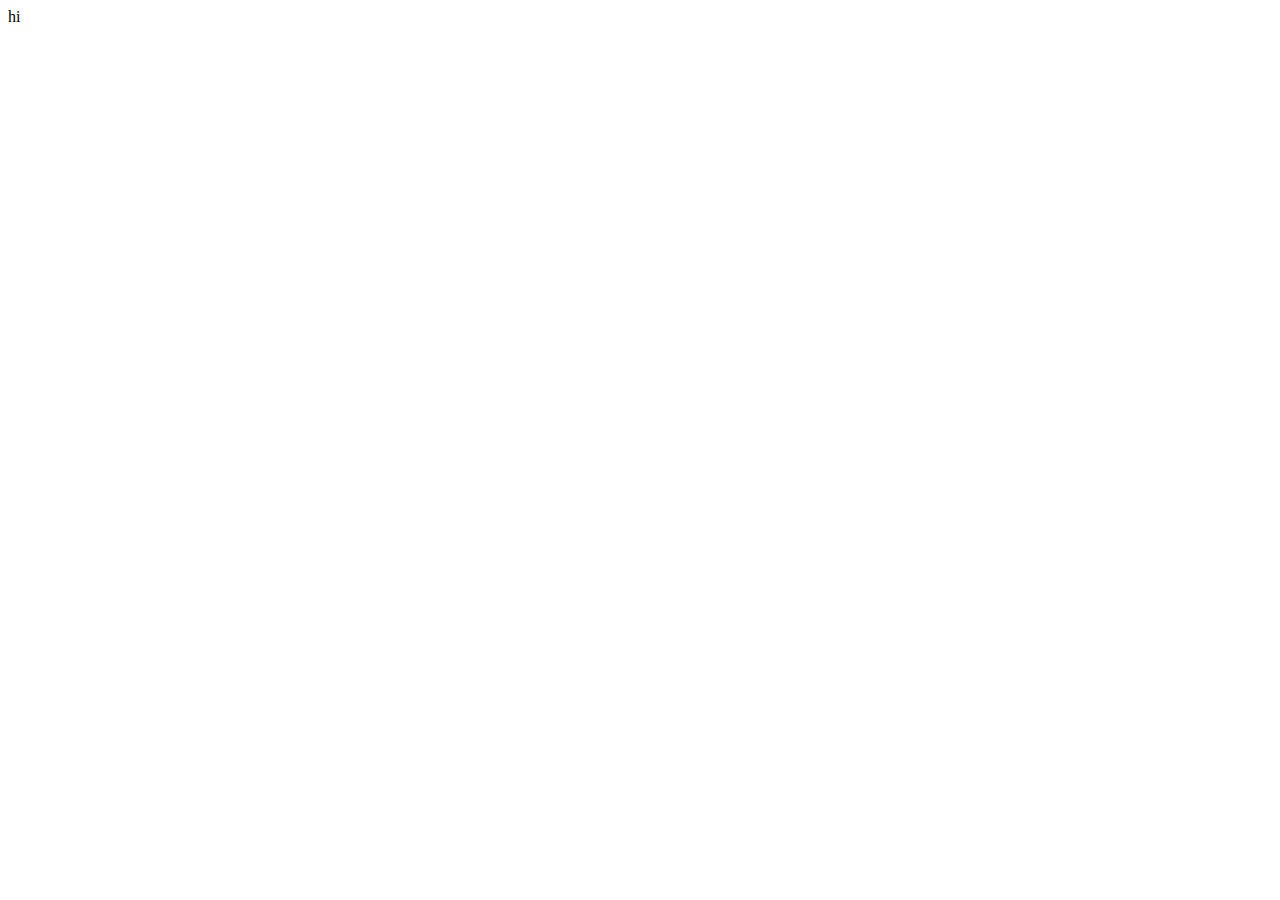
==== pages/footer-gallery/index.html @ 26d4dbee "refactor(landing page): adjusting" ====
<!DOCTYPE html>
<html lang="en">
<head>
    <meta charset="UTF-8">
    <meta name="viewport" content="width=device-width, initial-scale=1.0">
    <title>Document</title>
</head>
<body>
    hi
</body>
</html>
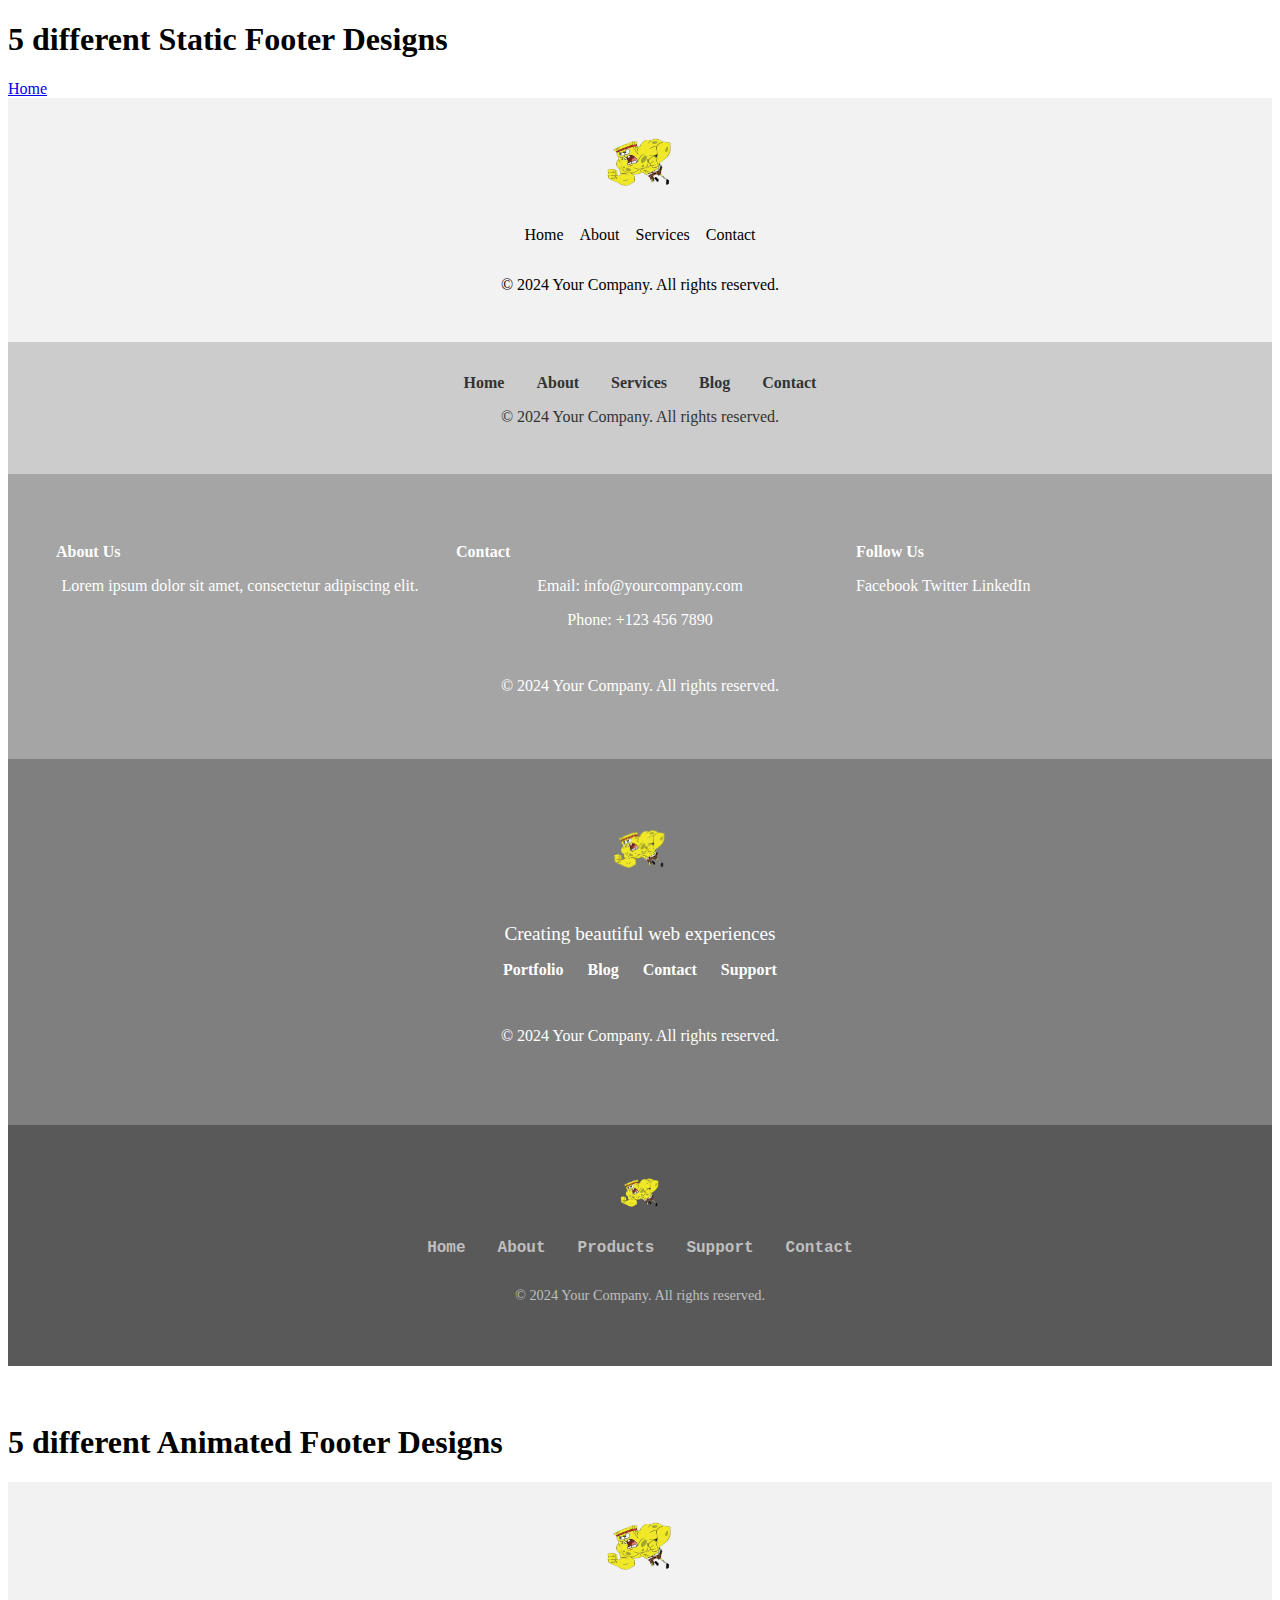
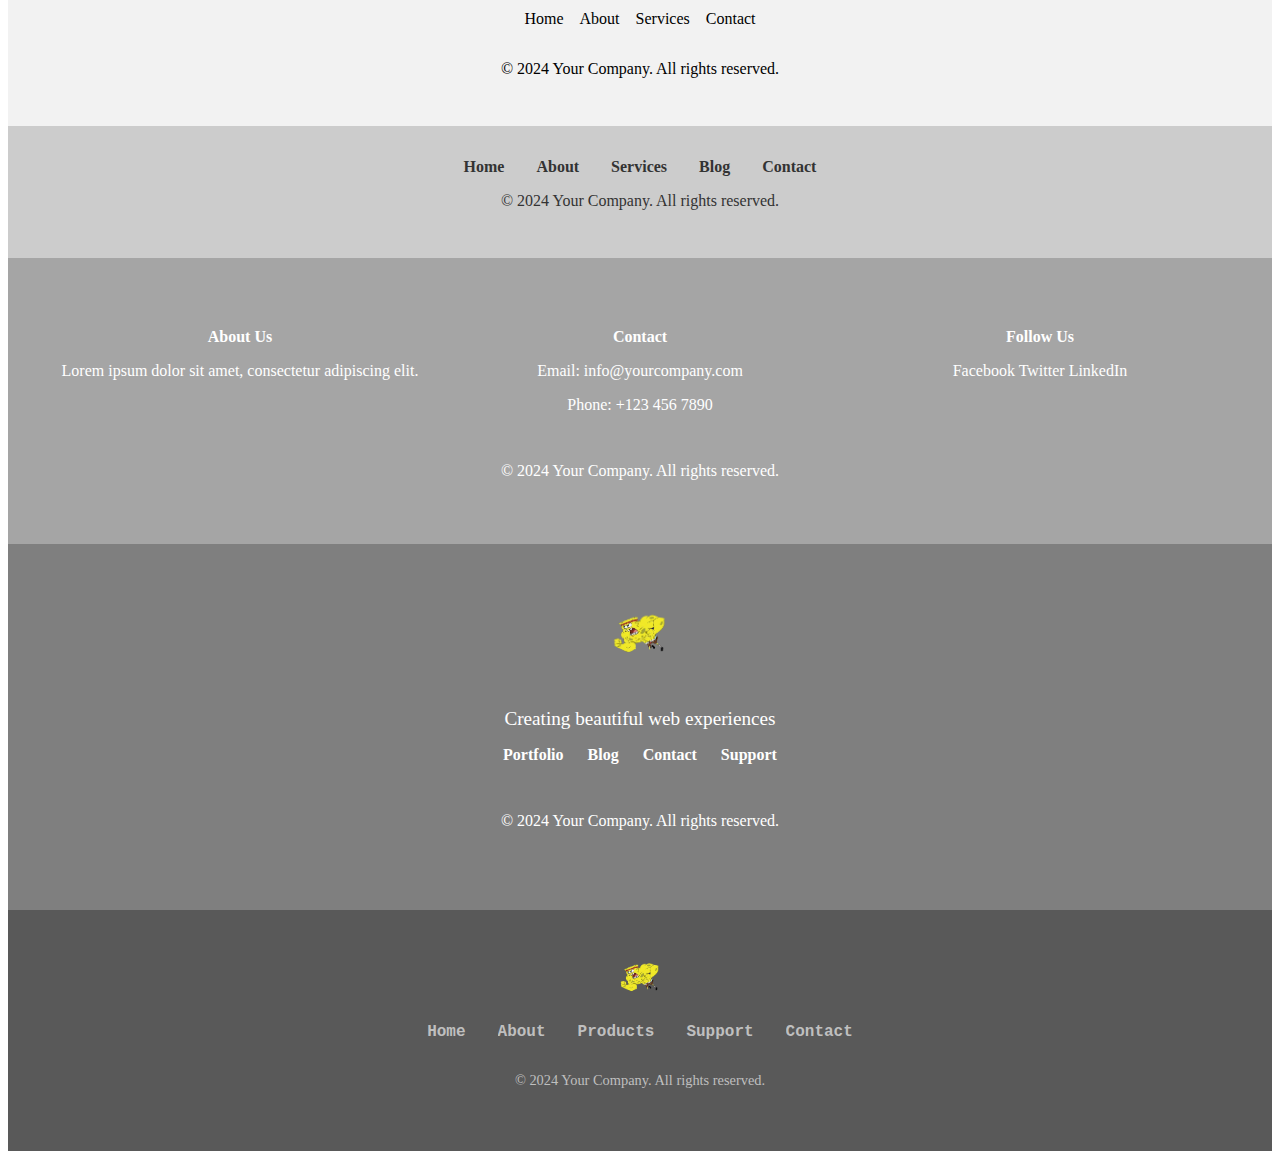
==== commit aa3e004f: "refactor(footer-gallery): added animation" ====
--- a/pages/footer-gallery/index.html
+++ b/pages/footer-gallery/index.html
@@ -4,8 +4,186 @@
     <meta charset="UTF-8">
     <meta name="viewport" content="width=device-width, initial-scale=1.0">
     <title>Document</title>
+    <link rel="stylesheet" href="./assets/css/style.css">
 </head>
 <body>
-    hi
+    <h1>5 different Static Footer Designs</h1>
+    <a href="../../index.html">Home</a>
+
+    <footer class="footer-classic">
+        <div class="container">
+          <div class="footer-logo">
+            <img src="./assets/img/musclespong-removebg-preview.png" alt="Logo">
+          </div>
+          <nav class="footer-nav">
+            <a href="">Home</a>
+            <a href="">About</a>
+            <a href="">Services</a>
+            <a href="">Contact</a>
+          </nav>
+          <p>&copy; 2024 Your Company. All rights reserved.</p>
+        </div>
+      </footer>
+    
+      <footer class="footer-modern">
+        <div class="container">
+          <nav class="footer-nav">
+            <a href="">Home</a>
+            <a href="">About</a>
+            <a href="">Services</a>
+            <a href="">Blog</a>
+            <a href="">Contact</a>
+          </nav>
+          <p>&copy; 2024 Your Company. All rights reserved.</p>
+        </div>
+      </footer>
+    
+      <footer class="footer-corporate">
+        <div class="container">
+          <div class="footer-columns">
+            <div class="footer-column">
+              <h4>About Us</h4>
+              <p>Lorem ipsum dolor sit amet, consectetur adipiscing elit.</p>
+            </div>
+            <div class="footer-column">
+              <h4>Contact</h4>
+              <p>Email: info@yourcompany.com</p>
+              <p>Phone: +123 456 7890</p>
+            </div>
+            <div class="footer-column">
+              <h4>Follow Us</h4>
+              <a href="">Facebook</a>
+              <a href="">Twitter</a>
+              <a href="">LinkedIn</a>
+            </div>
+          </div>
+          <p>&copy; 2024 Your Company. All rights reserved.</p>
+        </div>
+      </footer>
+    
+      <footer class="footer-artistic">
+        <div class="container">
+          <div class="footer-logo">
+            <img src="./assets/img/musclespong-removebg-preview.png" alt="Logo">
+          </div>
+          <div class="footer-content">
+            <p>Creating beautiful web experiences</p>
+            <nav class="footer-nav">
+              <a href="">Portfolio</a>
+              <a href="">Blog</a>
+              <a href="">Contact</a>
+              <a href="">Support</a>
+            </nav>
+          </div>
+          <p>&copy; 2024 Your Company. All rights reserved.</p>
+        </div>
+      </footer>
+    
+      <footer class="footer-tech">
+        <div class="container">
+          <div class="footer-logo">
+            <img src="./assets/img/musclespong-removebg-preview.png" alt="Logo">
+          </div>
+          <nav class="footer-nav">
+            <a href="">Home</a>
+            <a href="">About</a>
+            <a href="">Products</a>
+            <a href="">Support</a>
+            <a href="">Contact</a>
+          </nav>
+          <p>&copy; 2024 Your Company. All rights reserved.</p>
+        </div>
+      </footer>
+    <br />
+    <br />
+    <h1>5 different Animated Footer Designs</h1>
+
+    <footer class="footer-fade-in">
+        <div class="container">
+          <div class="footer-logo">
+            <img src="./assets/img/musclespong-removebg-preview.png" alt="Logo" class="logo">
+          </div>
+          <nav class="footer-nav">
+            <a href="">Home</a>
+            <a href="">About</a>
+            <a href="">Services</a>
+            <a href="">Contact</a>
+          </nav>
+          <p>&copy; 2024 Your Company. All rights reserved.</p>
+        </div>
+      </footer>
+    
+    <footer class="footer-slide-up">
+        <div class="container">
+          <nav class="footer-nav">
+            <a href="">Home</a>
+            <a href="">About</a>
+            <a href="">Services</a>
+            <a href="">Blog</a>
+            <a href="">Contact</a>
+          </nav>
+          <p>&copy; 2024 Your Company. All rights reserved.</p>
+        </div>
+      </footer>
+    
+      <footer class="footer-glow">
+        <div class="container">
+          <div class="footer-columns">
+            <div class="footer-column">
+              <h4>About Us</h4>
+              <p>Lorem ipsum dolor sit amet, consectetur adipiscing elit.</p>
+            </div>
+            <div class="footer-column">
+              <h4>Contact</h4>
+              <p>Email: info@yourcompany.com</p>
+              <p>Phone: +123 456 7890</p>
+            </div>
+            <div class="footer-column">
+              <h4>Follow Us</h4>
+              <a href="">Facebook</a>
+              <a href="">Twitter</a>
+              <a href="">LinkedIn</a>
+            </div>
+          </div>
+          <p>&copy; 2024 Your Company. All rights reserved.</p>
+        </div>
+      </footer>
+    
+      <footer class="footer-expand">
+        <div class="container">
+          <div class="footer-logo">
+            <img src="./assets/img/musclespong-removebg-preview.png" alt="Logo">
+          </div>
+          <div class="footer-content">
+            <p>Creating beautiful web experiences</p>
+            <nav class="footer-nav">
+              <a href="">Portfolio</a>
+              <a href="">Blog</a>
+              <a href="">Contact</a>
+              <a href="">Support</a>
+            </nav>
+          </div>
+          <p>&copy; 2024 Your Company. All rights reserved.</p>
+        </div>
+      </footer>
+    
+      <footer class="footer-typewriter">
+        <div class="container">
+          <div class="footer-logo">
+            <img src="./assets/img/musclespong-removebg-preview.png" alt="Logo" class="logo">
+            <div class="logo-popup">hi pokemon master pa send ng cute pics mo, muah</div>
+          </div>
+          <nav class="footer-nav">
+            <a href="#">Home</a>
+            <a href="#">About</a>
+            <a href="#">Products</a>
+            <a href="#">Support</a>
+            <a href="#">Contact</a>
+          </nav>
+          <p>&copy; 2024 Your Company. All rights reserved.</p>
+        </div>
+      </footer>
+      
+      
 </body>
 </html>--- a/pages/footer-gallery/assets/css/style.css
+++ b/pages/footer-gallery/assets/css/style.css
@@ -0,0 +1,475 @@
+.footer-classic {
+    background-color: #f2f2f2;
+    color: #000000;
+    text-align: center;
+    padding: 2rem 0;
+  
+    .container {
+      display: flex;
+      flex-direction: column;
+      align-items: center;
+    }
+  
+    .footer-logo img {
+      width: 100px;
+      margin-bottom: 1rem;
+    }
+  
+    .footer-nav {
+      display: flex;
+      gap: 1rem;
+      margin-bottom: 1rem;
+  
+      a {
+        color: #000000;
+        text-decoration: none;
+  
+        &:hover {
+          text-decoration: underline;
+        }
+      }
+    }
+  }
+  
+  .footer-modern {
+    background-color: #cccccc;
+    color: #333;
+    text-align: center;
+    padding: 2rem 0;
+  
+    .container {
+      max-width: 1200px;
+      margin: 0 auto;
+    }
+  
+    .footer-nav {
+      display: flex;
+      justify-content: center;
+      gap: 2rem;
+      margin-bottom: 1rem;
+  
+      a {
+        color: #333;
+        text-decoration: none;
+        font-weight: bold;
+  
+      }
+    }
+  }
+  
+  .footer-corporate {
+    background-color: #a5a5a5;
+    color: #fff;
+    padding: 3rem 0;
+  
+    .container {
+      max-width: 1200px;
+      margin: 0 auto;
+    }
+  
+    .footer-columns {
+      display: flex;
+      justify-content: space-between;
+      margin-bottom: 2rem;
+  
+      .footer-column {
+        flex: 1;
+        margin: 0 1rem;
+  
+        h4 {
+          margin-bottom: 1rem;
+        }
+  
+        p, a {
+          color: #fff;
+          text-decoration: none;
+  
+          &:hover {
+            text-decoration: underline;
+          }
+        }
+      }
+    }
+  
+    p {
+      text-align: center;
+    }
+  }
+  
+  .footer-artistic {
+    background: #7f7f7f;
+    color: #fff;
+    text-align: center;
+    padding: 4rem 0;
+  
+    .container {
+      display: flex;
+      flex-direction: column;
+      align-items: center;
+    }
+  
+    .footer-logo img {
+      width: 80px;
+      margin-bottom: 1rem;
+    }
+  
+    .footer-content {
+      margin-bottom: 2rem;
+  
+      p {
+        margin-bottom: 1rem;
+        font-size: 1.2rem;
+      }
+  
+      .footer-nav {
+        display: flex;
+        gap: 1.5rem;
+  
+        a {
+          color: #fff;
+          text-decoration: none;
+          font-weight: bold;
+  
+          &:hover {
+            text-decoration: underline;
+          }
+        }
+      }
+    }
+  }
+  
+  .footer-tech {
+    background-color: #595959;
+    color: #bfbfbf;
+    text-align: center;
+    padding: 3rem 0;
+  
+    .container {
+      display: flex;
+      flex-direction: column;
+      align-items: center;
+    }
+  
+    .footer-logo img {
+      width: 60px;
+      margin-bottom: 1rem;
+    }
+  
+    .footer-nav {
+      display: flex;
+      gap: 2rem;
+      margin-bottom: 1rem;
+  
+      a {
+        color: #bfbfbf;
+        text-decoration: none;
+        font-family: 'Courier New', Courier, monospace;
+        font-weight: bold;
+  
+      }
+    }
+  
+    p {
+      font-size: 0.9rem;
+    }
+  }
+  
+  .footer-fade-in {
+    background-color: #f2f2f2;
+    color: #000000;
+    text-align: center;
+    padding: 2rem 0;
+    animation: fadeIn 2s ease-in-out;
+  
+    @keyframes fadeIn {
+      from {
+        opacity: 0;
+      }
+      to {
+        opacity: 1;
+      }
+    }
+  
+    .container {
+      display: flex;
+      flex-direction: column;
+      align-items: center;
+    }
+  
+    .footer-logo {
+      margin-bottom: 1rem;
+  
+      .logo {
+        width: 100px;
+        transition: transform 0.3s ease-in-out;
+        &:hover {
+          transform: rotate(360deg);
+        }
+      }
+    }
+  
+    .footer-nav {
+      display: flex;
+      gap: 1rem;
+      margin-bottom: 1rem;
+  
+      a {
+        color: #000000;
+        text-decoration: none;
+        transition: color 0.3s ease-in-out;
+  
+        &:hover {
+          color: #007bff;
+        }
+      }
+    }
+  }
+  
+  .footer-slide-up {
+    background-color: #cccccc;
+    color: #333;
+    text-align: center;
+    padding: 2rem 0;
+    animation: slideUp 1.5s ease-out;
+  
+    @keyframes slideUp {
+      from {
+        transform: translateY(100%);
+      }
+      to {
+        transform: translateY(0);
+      }
+    }
+  
+    .container {
+      max-width: 1200px;
+      margin: 0 auto;
+    }
+  
+    .footer-nav {
+      display: flex;
+      justify-content: center;
+      gap: 2rem;
+      margin-bottom: 1rem;
+  
+      a {
+        color: #333;
+        text-decoration: none;
+        font-weight: bold;
+        transition: transform 0.3s ease-out;
+  
+        &:hover {
+          transform: translateY(-5px);
+        }
+      }
+    }
+  }
+  
+  
+  .footer-glow {
+    background-color: #a5a5a5;
+    color: #fff;
+    padding: 3rem 0;
+    text-align: center;
+  
+    .container {
+      max-width: 1200px;
+      margin: 0 auto;
+    }
+  
+    .footer-columns {
+      display: flex;
+      justify-content: space-between;
+      margin-bottom: 2rem;
+  
+      .footer-column {
+        flex: 1;
+        margin: 0 1rem;
+        position: relative;
+        transition: transform 0.3s ease-in-out;
+  
+        &:hover {
+          transform: scale(1.1);
+        }
+  
+        h4 {
+          margin-bottom: 1rem;
+        }
+  
+        p, a {
+          color: #fff;
+          text-decoration: none;
+          transition: text-shadow 0.3s ease-in-out;
+  
+          &:hover {
+            text-shadow: 0 0 10px rgba(255, 255, 255, 0.5);
+          }
+        }
+  
+        &:hover::after {
+          content: '';
+          position: absolute;
+          top: -10px;
+          left: -10px;
+          right: -10px;
+          bottom: -10px;
+          border: 2px solid rgba(255, 255, 255, 0.7);
+          box-shadow: 0 0 20px rgba(255, 255, 255, 0.5);
+          opacity: 0;
+          animation: popup 0.3s forwards;
+        }
+      }
+    }
+  
+    p {
+      text-align: center;
+    }
+  
+    @keyframes popup {
+      from {
+        opacity: 0;
+        transform: scale(0.9);
+      }
+      to {
+        opacity: 1;
+        transform: scale(1);
+      }
+    }
+  }
+  
+  
+  .footer-expand {
+    background: #7f7f7f;
+    color: #fff;
+    text-align: center;
+    padding: 4rem 0;
+  
+    .container {
+      display: flex;
+      flex-direction: column;
+      align-items: center;
+    }
+  
+    .footer-logo img {
+      width: 80px;
+      margin-bottom: 1rem;
+      transition: transform 0.3s ease-in-out;
+  
+      &:hover {
+        transform: scale(1.2);
+      }
+    }
+  
+    .footer-content {
+      margin-bottom: 2rem;
+  
+      p {
+        margin-bottom: 1rem;
+        font-size: 1.2rem;
+      }
+  
+      .footer-nav {
+        display: flex;
+        gap: 1.5rem;
+  
+        a {
+          color: #fff;
+          text-decoration: none;
+          font-weight: bold;
+          transition: transform 0.3s ease-in-out;
+  
+          &:hover {
+            transform: scale(1.1);
+          }
+        }
+      }
+    }
+  }
+  
+  .footer-typewriter {
+    background-color: #595959;
+    color: #bfbfbf;
+    text-align: center;
+    padding: 3rem 0;
+    position: relative;
+  
+    .container {
+      display: flex;
+      flex-direction: column;
+      align-items: center;
+    }
+  
+    .footer-logo {
+      position: relative;
+  
+      .logo {
+        width: 60px;
+        margin-bottom: 1rem;
+        cursor: pointer;
+      }
+  
+      .logo-popup {
+        position: absolute;
+        top: 50%;
+        left: 100%;
+        transform: translateY(-50%);
+        background-color: #fff;
+        color: #333;
+        padding: 0.5rem 1rem;
+        border-radius: 5px;
+        white-space: nowrap;
+        opacity: 0;
+        transition: opacity 0.3s ease-in-out, transform 0.3s ease-in-out;
+        transform: translateX(10px);
+        box-shadow: 0 2px 5px rgba(0, 0, 0, 0.1);
+      }
+  
+      &:hover .logo-popup {
+        opacity: 1;
+        transform: translateY(-50%) translateX(20px);
+      }
+    }
+  
+    .footer-nav {
+      display: flex;
+      gap: 2rem;
+      margin-bottom: 1rem;
+  
+      a {
+        color: #bfbfbf;
+        text-decoration: none;
+        font-family: 'Courier New', Courier, monospace;
+        font-weight: bold;
+        overflow: hidden;
+        display: inline-block;
+        white-space: nowrap;
+        animation: typing 2s steps(22), blink 1s infinite step-end alternate;
+  
+        &:hover {
+          color: #00e5ff;
+        }
+      }
+    }
+  
+    p {
+      font-size: 0.9rem;
+    }
+  
+    @keyframes typing {
+      from {
+        width: 0;
+      }
+      to {
+        width: 100%;
+      }
+    }
+  
+    @keyframes blink {
+      from, to {
+        border-color: transparent;
+      }
+      50% {
+        border-color: #bfbfbf;
+      }
+    }
+  }
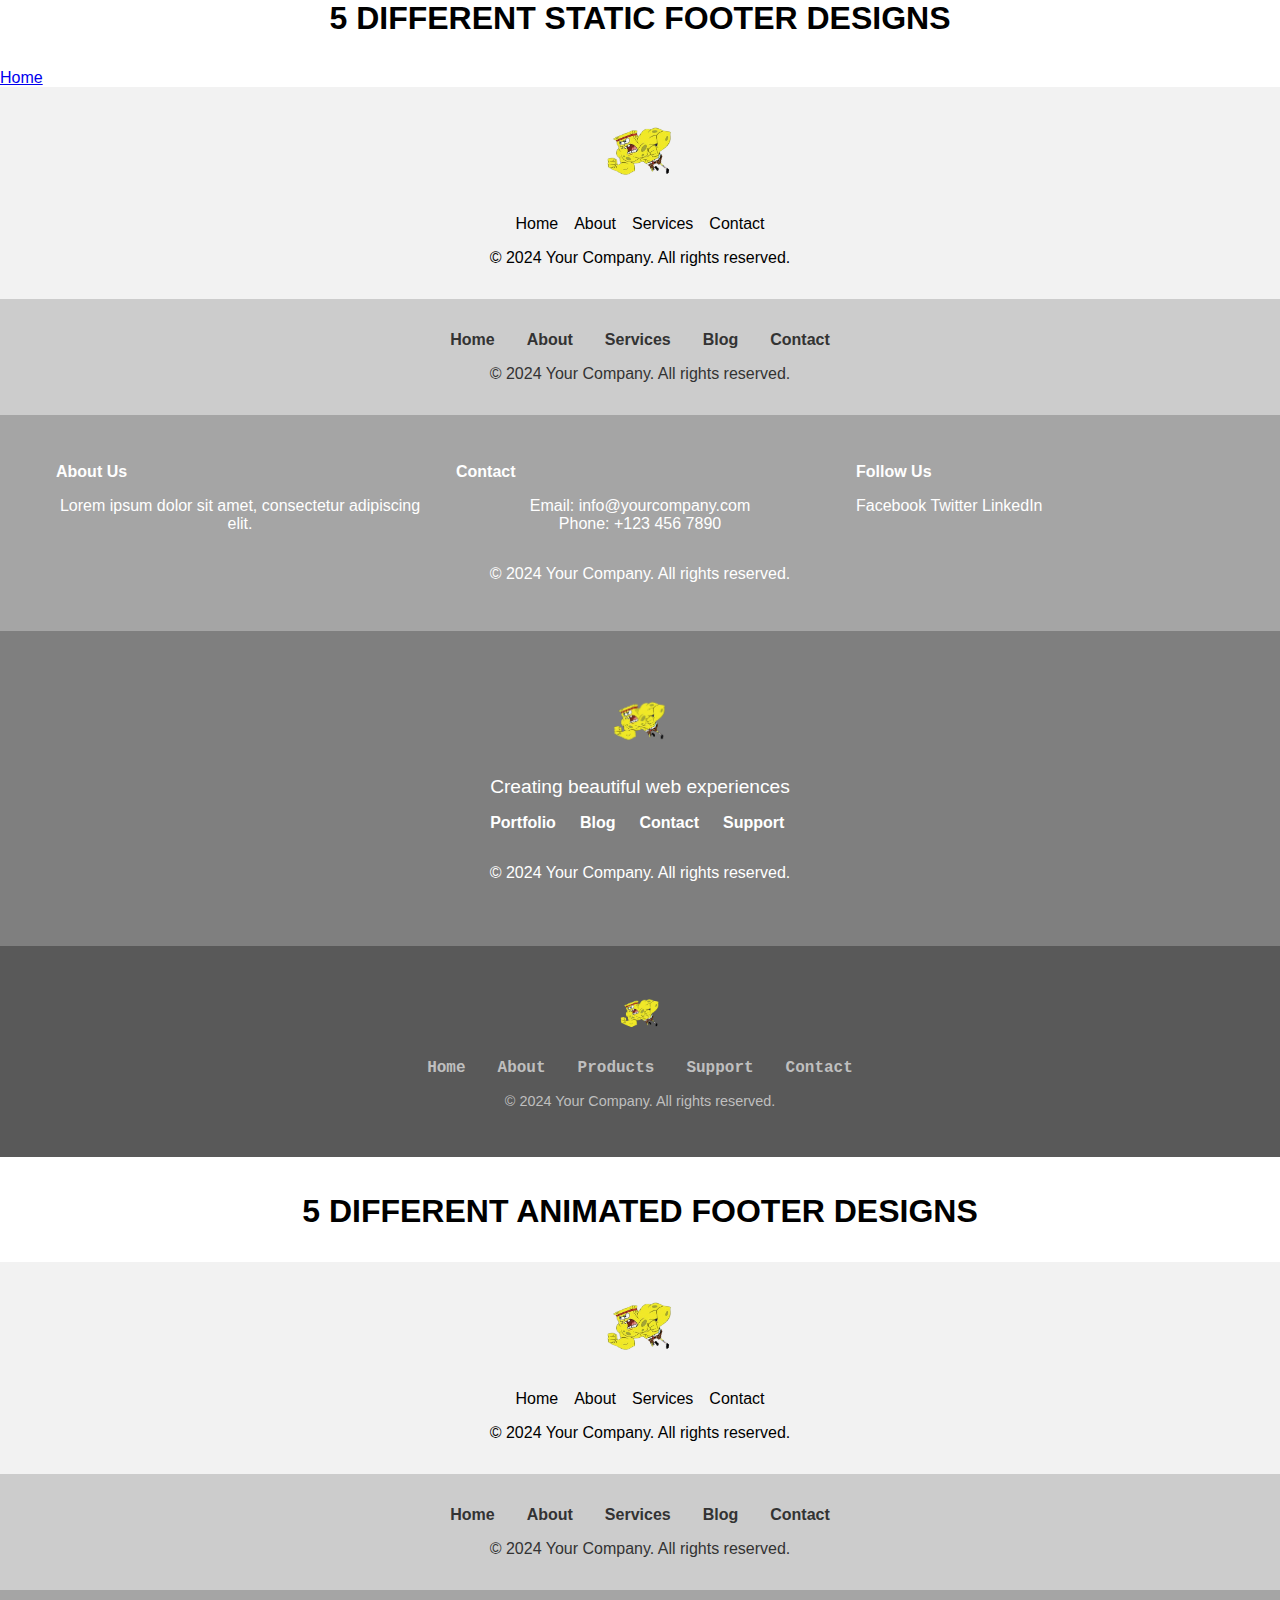
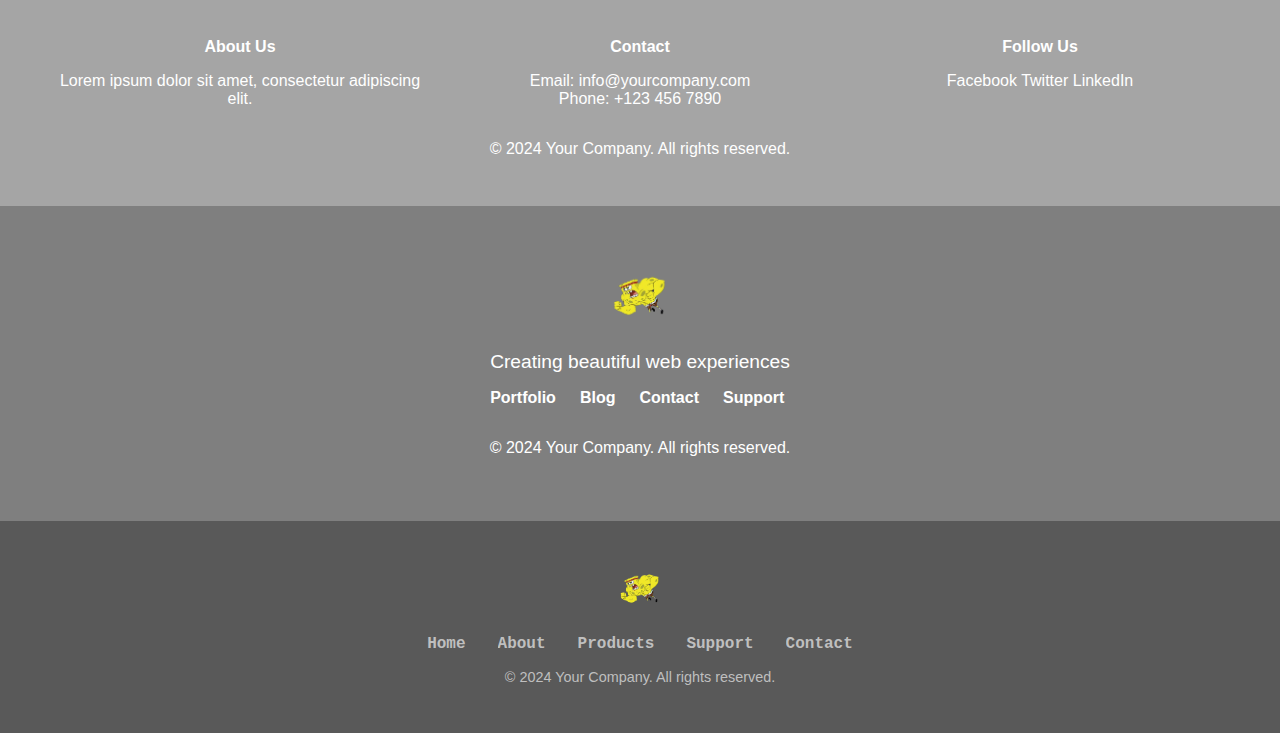
==== commit 8de9d3f8: "feat(footer-gallery): add some on css" ====
--- a/pages/footer-gallery/index.html
+++ b/pages/footer-gallery/index.html
@@ -3,7 +3,7 @@
 <head>
     <meta charset="UTF-8">
     <meta name="viewport" content="width=device-width, initial-scale=1.0">
-    <title>Document</title>
+    <title>Footer</title>
     <link rel="stylesheet" href="./assets/css/style.css">
 </head>
 <body>
--- a/pages/footer-gallery/assets/css/style.css
+++ b/pages/footer-gallery/assets/css/style.css
@@ -1,3 +1,15 @@
+*{
+  margin: 0;
+  padding: 0;
+  font-family: Arial, sans-serif;
+  box-sizing: border-box;
+}
+h1{
+  text-align: center;
+  text-transform: uppercase;
+  margin-bottom: 2rem;
+}
+
 .footer-classic {
     background-color: #f2f2f2;
     color: #000000;
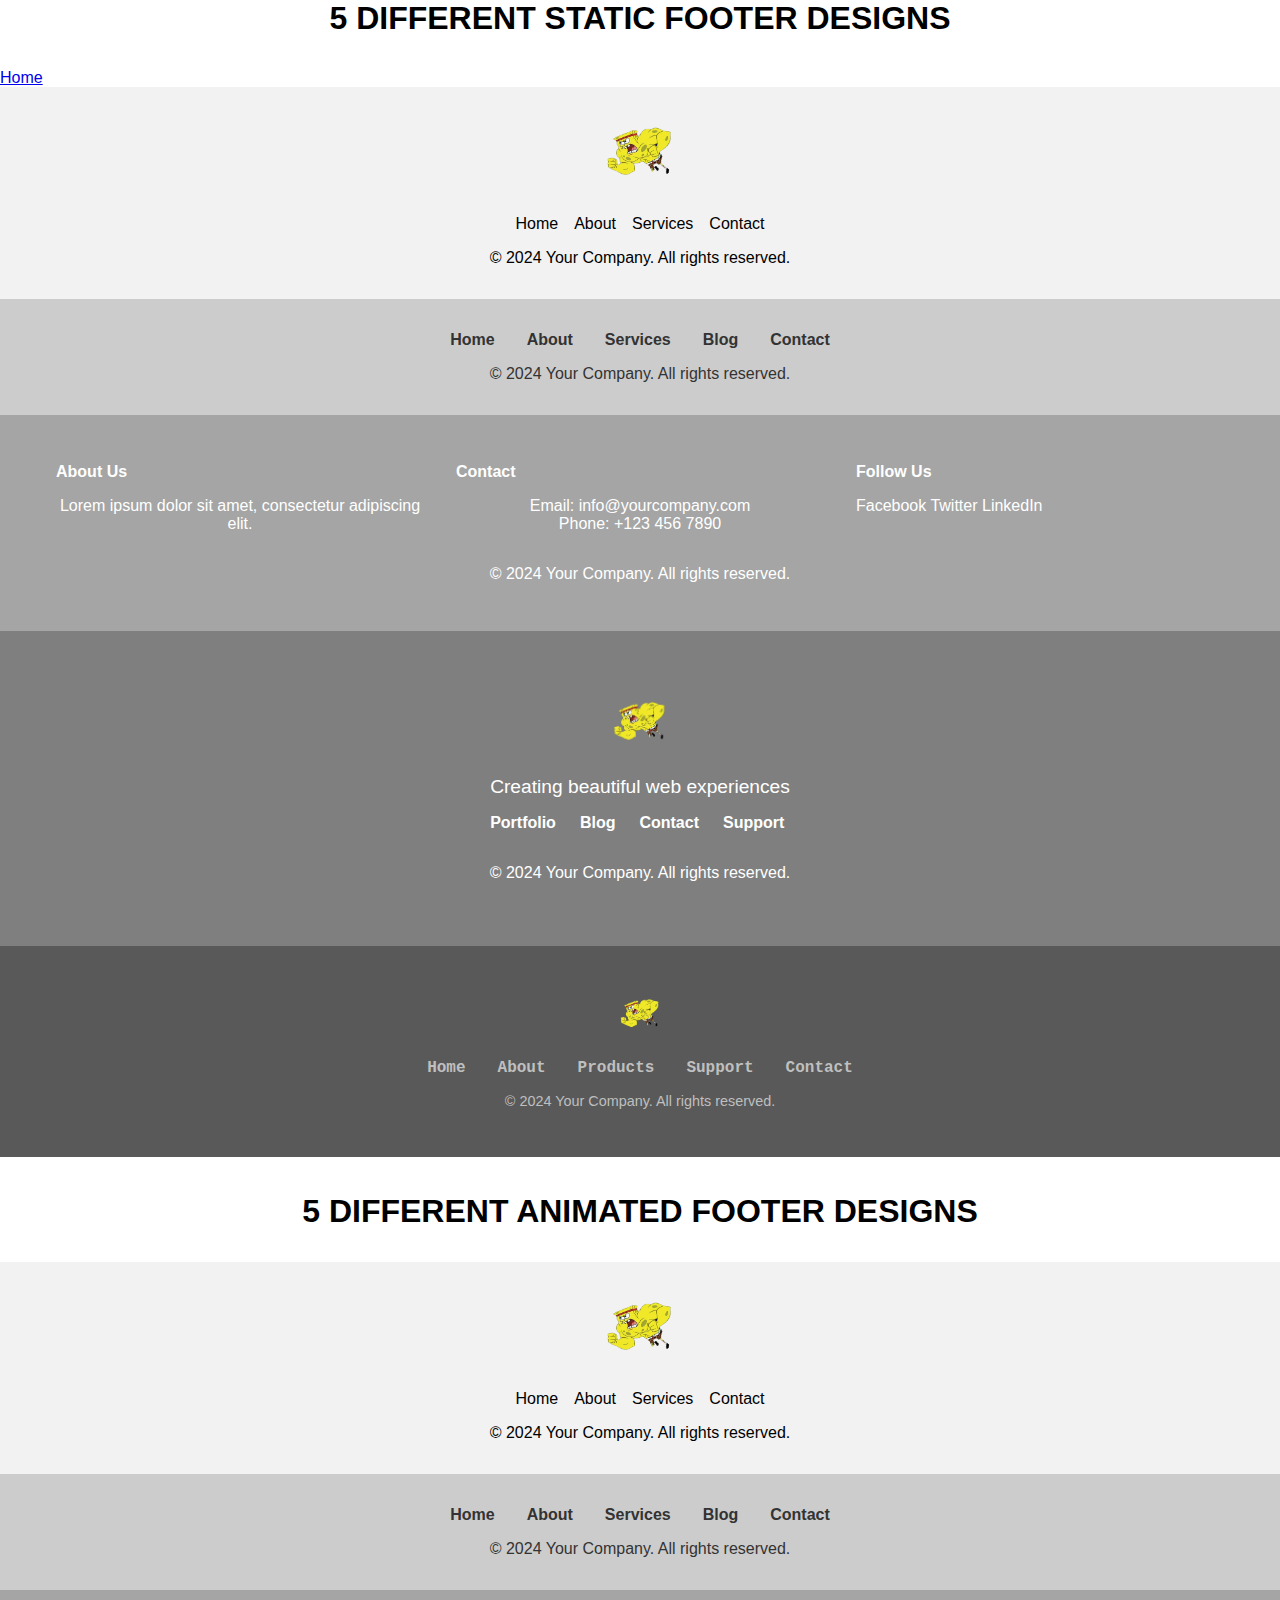
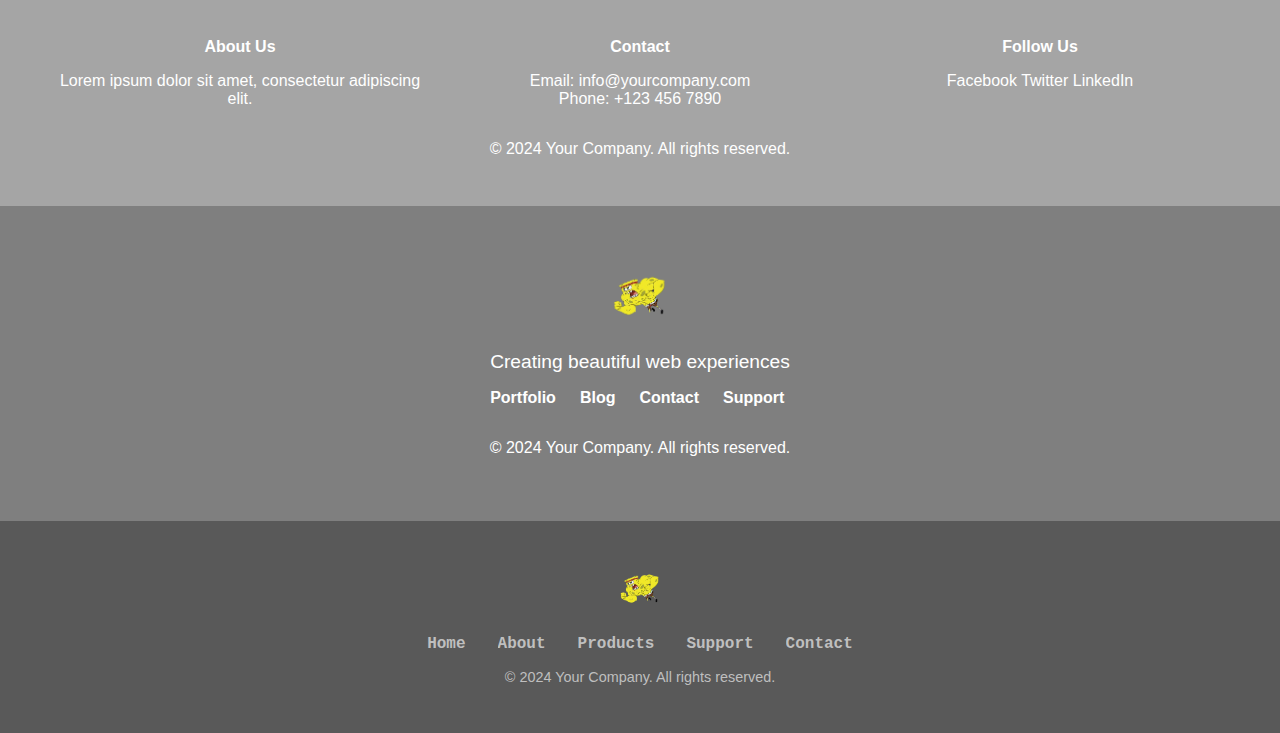
==== commit c5309ab0: "feat(footer-gallery): change the popup" ====
--- a/pages/footer-gallery/index.html
+++ b/pages/footer-gallery/index.html
@@ -171,14 +171,14 @@
         <div class="container">
           <div class="footer-logo">
             <img src="./assets/img/musclespong-removebg-preview.png" alt="Logo" class="logo">
-            <div class="logo-popup">hi pokemon master pa send ng cute pics mo, muah</div>
+            <div class="logo-popup">hi pokemon master ^-^</div>
           </div>
           <nav class="footer-nav">
-            <a href="#">Home</a>
-            <a href="#">About</a>
-            <a href="#">Products</a>
-            <a href="#">Support</a>
-            <a href="#">Contact</a>
+            <a href="">Home</a>
+            <a href="">About</a>
+            <a href="">Products</a>
+            <a href="">Support</a>
+            <a href="">Contact</a>
           </nav>
           <p>&copy; 2024 Your Company. All rights reserved.</p>
         </div>
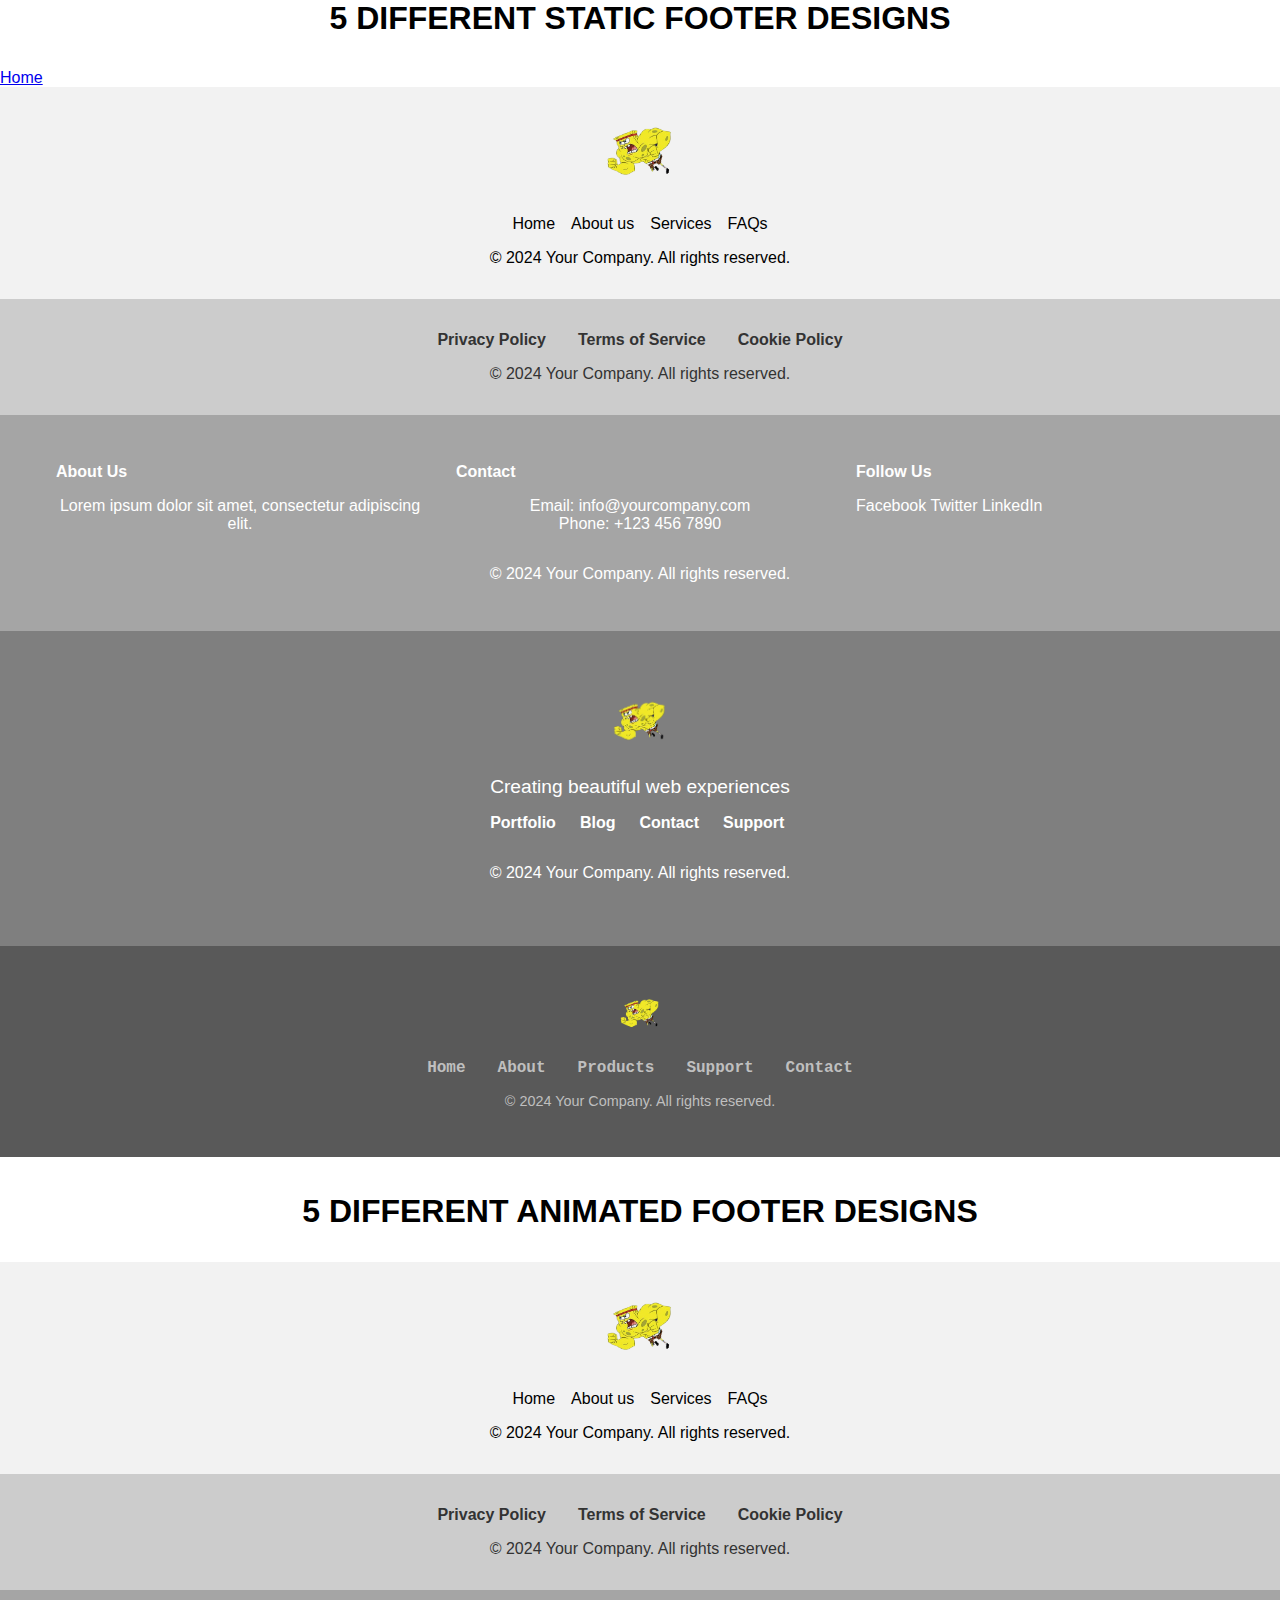
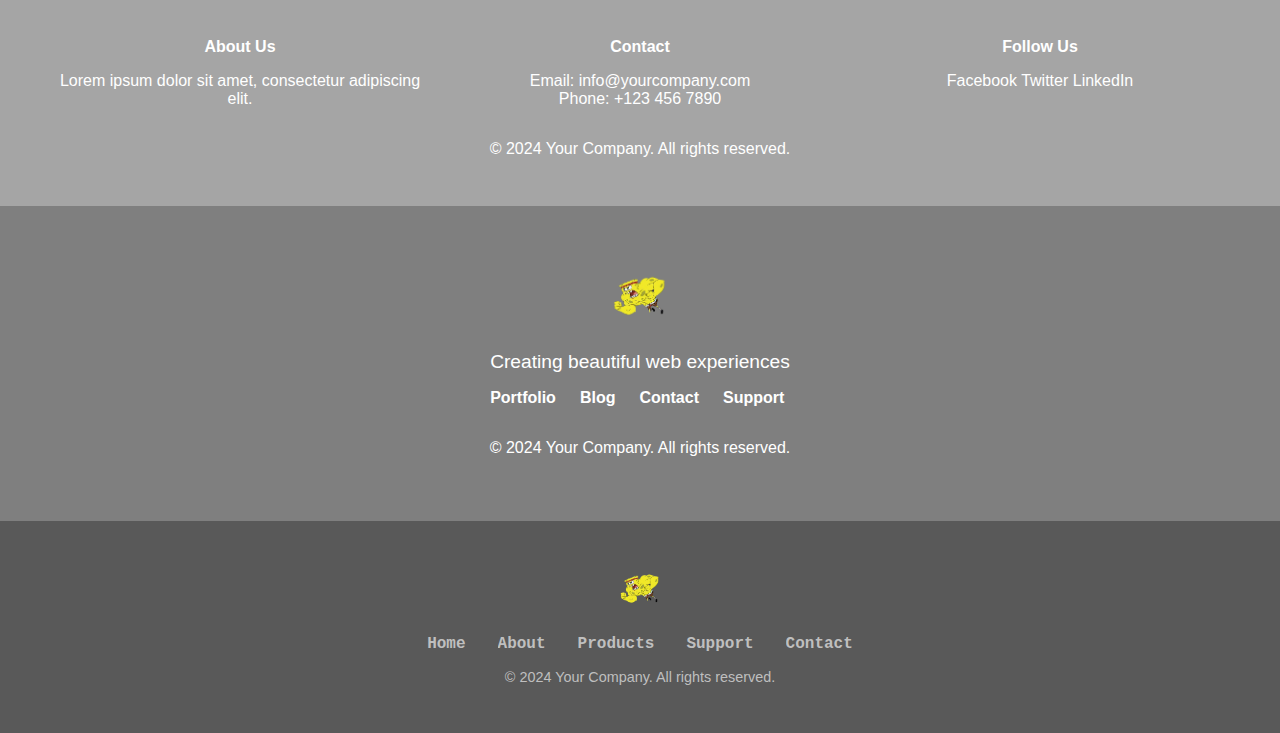
==== commit 016f9a9b: "feat(footer-gallery): change the navigation of design 1 and 2" ====
--- a/pages/footer-gallery/index.html
+++ b/pages/footer-gallery/index.html
@@ -17,9 +17,9 @@
           </div>
           <nav class="footer-nav">
             <a href="">Home</a>
-            <a href="">About</a>
+            <a href="">About us</a>
             <a href="">Services</a>
-            <a href="">Contact</a>
+            <a href="">FAQs</a>
           </nav>
           <p>&copy; 2024 Your Company. All rights reserved.</p>
         </div>
@@ -28,11 +28,9 @@
       <footer class="footer-modern">
         <div class="container">
           <nav class="footer-nav">
-            <a href="">Home</a>
-            <a href="">About</a>
-            <a href="">Services</a>
-            <a href="">Blog</a>
-            <a href="">Contact</a>
+            <a href="">Privacy Policy</a>
+            <a href="">Terms of Service</a>
+            <a href="">Cookie Policy</a>
           </nav>
           <p>&copy; 2024 Your Company. All rights reserved.</p>
         </div>
@@ -105,9 +103,9 @@
           </div>
           <nav class="footer-nav">
             <a href="">Home</a>
-            <a href="">About</a>
+            <a href="">About us</a>
             <a href="">Services</a>
-            <a href="">Contact</a>
+            <a href="">FAQs</a>
           </nav>
           <p>&copy; 2024 Your Company. All rights reserved.</p>
         </div>
@@ -116,11 +114,9 @@
     <footer class="footer-slide-up">
         <div class="container">
           <nav class="footer-nav">
-            <a href="">Home</a>
-            <a href="">About</a>
-            <a href="">Services</a>
-            <a href="">Blog</a>
-            <a href="">Contact</a>
+            <a href="">Privacy Policy</a>
+            <a href="">Terms of Service</a>
+            <a href="">Cookie Policy</a>
           </nav>
           <p>&copy; 2024 Your Company. All rights reserved.</p>
         </div>
